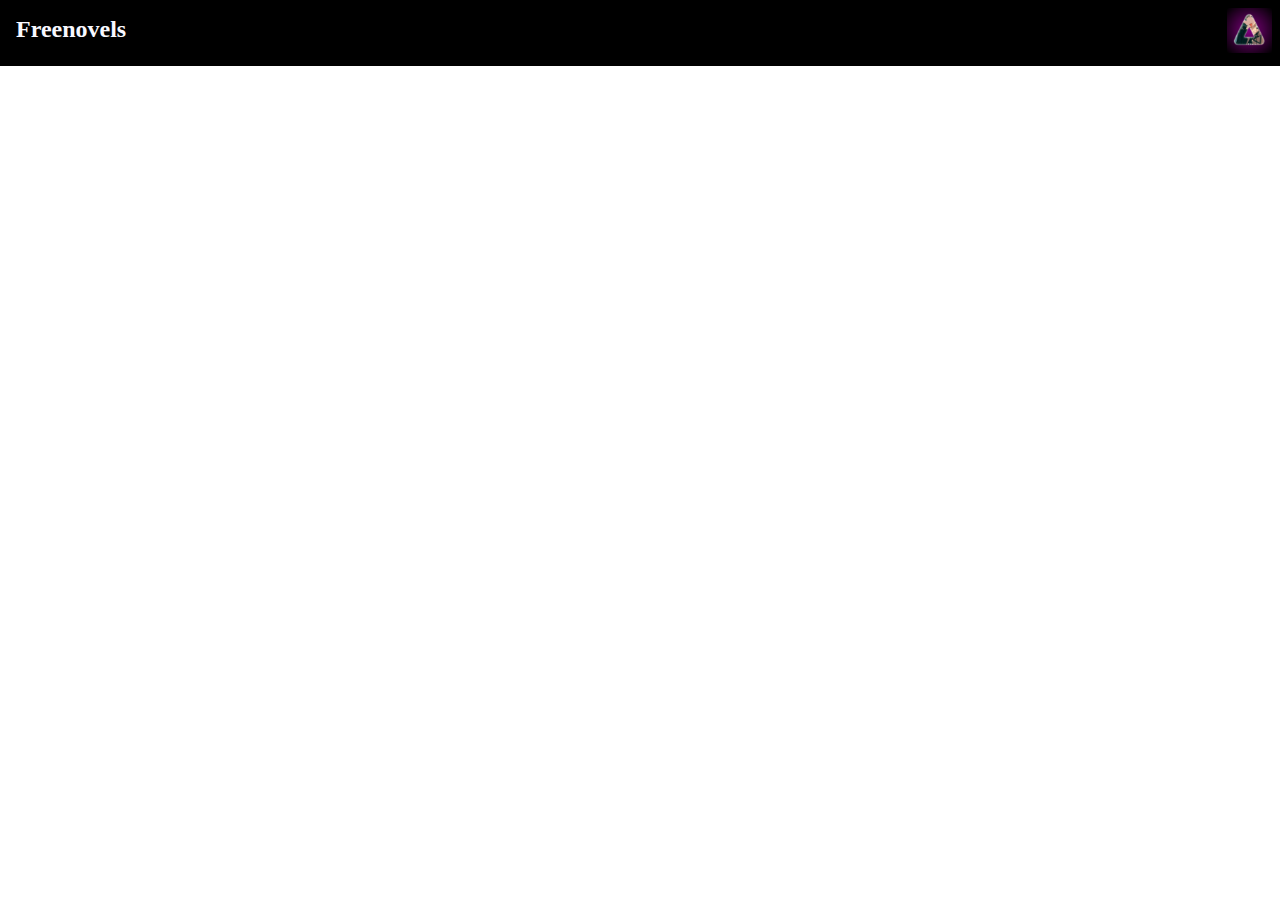
==== index.html @ de3eebaf "Try1" ====
<!DOCTYPE html>
<html lang="en">
<head>
  <meta charset="UTF-8">
  <meta http-equiv="X-UA-Compatible" content="IE=Edge">
  <meta name="viewport" content="width=device-width, initial-scale=1">

  <title>Freenovels - Free Downloads Novels</title>
  
  <!-- HTML -->
  

  <!-- Custom Styles -->
  <link rel="stylesheet" href="style.css">
</head>

<body>
  
  <!-- Main Container -->
  <div class="main-container">
    
    <!-- Navigation Bar -->
    <nav class="navigation-bar">
      <div class="nav1">
        <h2>Freenovels</h2>
      </div>
      <div class="nav2">
        <img src="logo.png" alt="Logo" />
      </div>
    </nav>
    
  </div>
  
  <!-- Project -->
  <script src="main.js"></script>
</body>
</html>
---- style.css ----
*{box-sizing: border-box}
body {
  margin: 0;
  padding: 0;
  font-size: 13pt
}
/*Navigation Bar Styling*/
nav.navigation-bar{
  max-width: 100%;
  height: auto;
  padding: 8px;
  display: flex;
  justify-content: space-between;
  background-color: #000
}
div.nav1 h2{
  font-size: 18pt;
  padding: 8px;
  margin: 0;
  color: ghostwhite
}
div.nav2 img{
  width: 45px;
  height: 45px
}
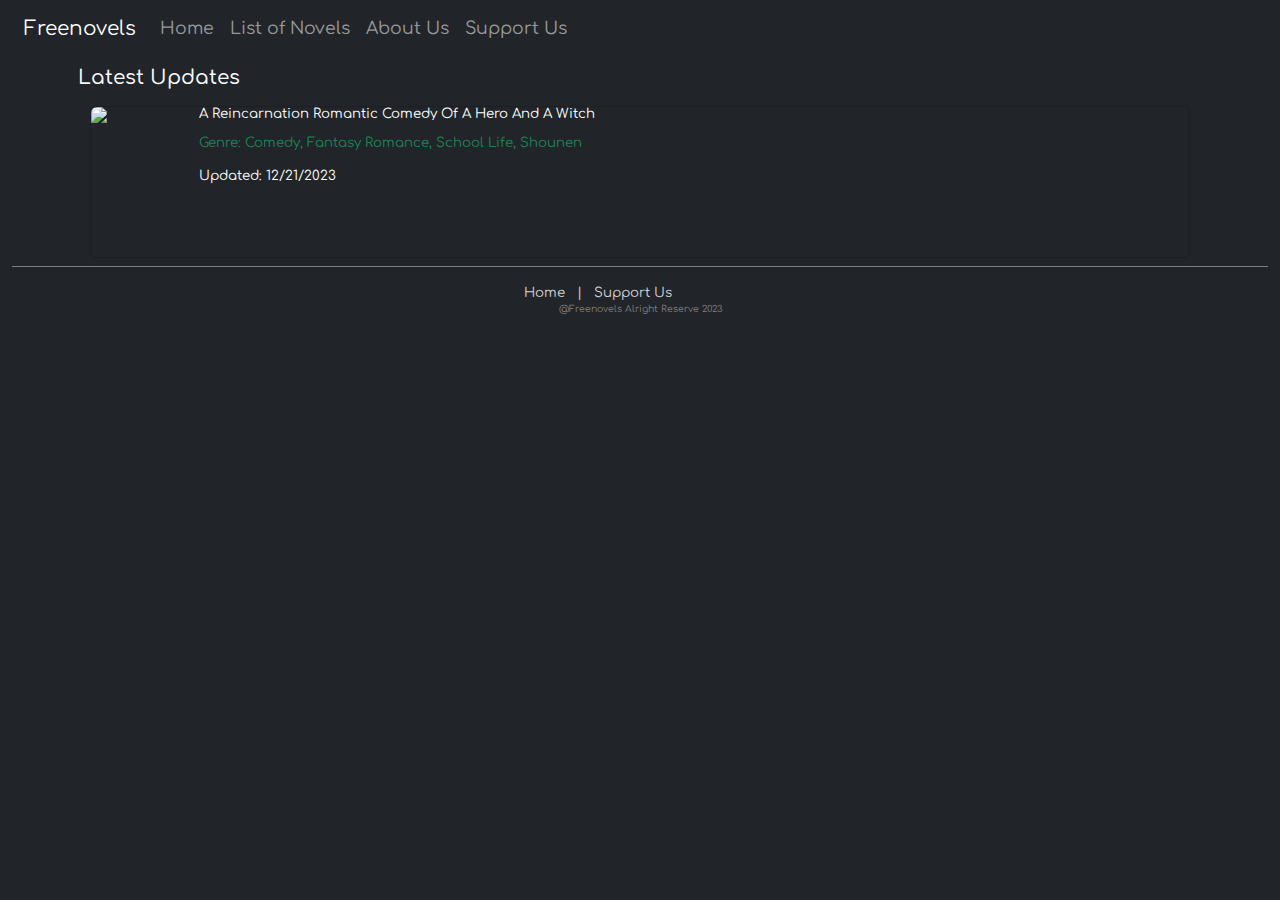
==== commit 8bc6975c: "Add files via upload" ====
--- a/index.html
+++ b/index.html
@@ -4,34 +4,95 @@
   <meta charset="UTF-8">
   <meta http-equiv="X-UA-Compatible" content="IE=Edge">
   <meta name="viewport" content="width=device-width, initial-scale=1">
-
-  <title>Freenovels - Free Downloads Novels</title>
-  
+  <meta name="description" content="Let you download newest translated novels in epub format for free"/>
+  <title>Freenovels - Home for Epub Novels</title>
+  <meta property="og:locale" content="en_US" />
+  <meta property="og:type" content="website" />
+  <meta property="og:title" content="Freenovels - Home for Epub Novels" />
+  <meta property="og:description" content="Let you download newest translated novels in epub format for free" />
+  <meta property="og:url" content="https://freenovels.me/" />
+  <meta property="og:site_name" content="Freenovels" />
+  <meta name="twitter:card" content="summary_large_image" />
+  <meta property="og:image" content="https://freenovels.me/backgroundbg.png/"/>
+  <meta property="fb:app_id" content="" />
+  <meta property="og:title" content="Freenovels - Home for Epub Novels"/>
+  <meta name="twitter:site" content="@Freenovels" />
+  <meta name="twitter:title" content="Freenovels - Home for Epub Novels" />
+  <meta name="twitter:description" content="Let you download newest translated novels in epub format for free" />
+  <meta name="twitter:image" content="https://freenovels.me/backgroundbg.png/" />
+  <meta name="theme-color" content="#000000"/>
   <!-- HTML -->
   
+  <link rel="shortcut icon" type="image/x-icon" href="https://freenovels.me/favicon.png" size="512x512">
 
   <!-- Custom Styles -->
+  <link rel="stylesheet" href="bootstrap/bootstrap.css">
   <link rel="stylesheet" href="style.css">
 </head>
 
-<body>
+<body class="bg-dark container-fluid p-0">
   
   <!-- Main Container -->
-  <div class="main-container">
+  <div class="main-container container-fluid">
     
     <!-- Navigation Bar -->
-    <nav class="navigation-bar">
-      <div class="nav1">
-        <h2>Freenovels</h2>
-      </div>
-      <div class="nav2">
-        <img src="logo.png" alt="Logo" />
-      </div>
+    <nav class="navbar navbar-expand-sm bg-dark navbar-dark">
+      <div class="container-fluid">
+         <a class="navbar-brand" href="#">Freenovels</a>
+         <button class="navbar-toggler" type="button" data-bs-toggle="collapse" data-bs-target="#collapsibleNavbar">
+           <span class="navbar-toggler-icon"></span>
+          </button>
+          <div class="collapse navbar-collapse" id="collapsibleNavbar">
+             <ul class="navbar-nav">
+                <li class="nav-item">
+                  <a class="nav-link" href="#">Home</a>
+                </li>
+                <li class="nav-item">
+                  <a class="nav-link" href="/list-novels.html">List of Novels</a>
+                </li>
+                <li class="nav-item">
+                  <a class="nav-link" href="/about-us.html">About Us</a>
+                </li>
+                <li class="nav-item">
+                  <a class="nav-link" href="https://ko-fi.com/aetherflames">Support Us</a>
+                </li>
+           </ul>
+        </div>
+       </div>
     </nav>
     
+    <!-- Latest -->
+    <div class="container p-2">
+      <h5 class="text-light m-0 p-0">Latest Updates</h5>
+      <div class="container-fluid  pt-3">
+        
+        <ul id="latest" class="list-group p-0">
+          <li class="list-group-item bg-dark p-0">
+           <a href="/series/A-Reincarnation-Romantic-Comedy-Of-A-Hero-And-A-Witch.html" class="d-inline-flex">
+             <img class="rounded" src="https://cdn.novelupdates.com/images/2021/10/A-Reincarnation-Romantic-Comedy-Of-A-Hero-And-A-Witch.jpg" alt="https://cdn.novelupdates.com/images/2021/10/A-Reincarnation-Romantic-Comedy-Of-A-Hero-And-A-Witch.jpg">
+             <div class="content container-fluid">
+               <p id="title">A Reincarnation Romantic Comedy Of A Hero And A Witch</p>
+               <p id="genre" class="text-success">Genre: Comedy, Fantasy Romance, School Life, Shounen</p>
+               <p id="dateupdate">Updated: 12/21/2023</p>
+             </div>
+           </a>
+          </li>
+        </ul>
+        
+      </div>
+     <!-- Footer -->
+     
+    </div>
+    <footer class="container-fluid bg-dark p-3">
+      <div class="container p-0 m-0 d-flex">
+        <span><a href="https://freenovels.me/">Home</a> | <a href="https://ko-fi.com/aetherflames">Support Us</a></span>
+      </div>
+      <p>@Freenovels Alright Reserve 2023</p>
+    </footer>
   </div>
   
   <!-- Project -->
+  <script src="bootstrap/bootstrap.js"></script>
   <script src="main.js"></script>
 </body>
 </html>--- a/style.css
+++ b/style.css
@@ -1,25 +1,59 @@
-*{box-sizing: border-box}
+@import url('https://fonts.googleapis.com/css2?family=Comfortaa&display=swap');
+*{box-sizing: border-box;font-family: 'Comfortaa', cursive;}
 body {
   margin: 0;
   padding: 0;
-  font-size: 13pt
+  font-size: 13pt;
+  max-width: 100%;
+  height: 100%
 }
-/*Navigation Bar Styling*/
-nav.navigation-bar{
-  max-width: 100%;
-  height: auto;
-  padding: 8px;
-  display: flex;
-  justify-content: space-between;
-  background-color: #000
+/*Latest*/
+ul#latest li a{
+  color: inherit;
+  text-decoration: none
 }
-div.nav1 h2{
-  font-size: 18pt;
-  padding: 8px;
-  margin: 0;
-  color: ghostwhite
+ul#latest li a img{
+  width: 100px;
+  height: 150px
 }
-div.nav2 img{
-  width: 45px;
-  height: 45px
+ul#latest li a div{
+  padding: 0 8px 0 8px;
+}
+ul#latest li a div p{
+  color: white;
+  font-size: 10pt
+}
+ul#latest li a div p#title{
+  display: -webkit-box;
+  -webkit-line-clamp: 2;
+  -webkit-box-orient: vertical;
+  overflow: hidden;
+  text-overflow: ellipsis;
+  line-height: 1.0
+}
+ul#latest li a div p#genre{
+  display: -webkit-box;
+  -webkit-line-clamp: 3;
+  -webkit-box-orient: vertical;
+  overflow: hidden;
+  text-overflow: ellipsis;
+  line-height: 1.0
+}
+footer div{
+  color: lightgrey;
+  font-size: 10pt;
+  justify-content: center
+}
+footer{
+  border-top: 1px solid grey;
+  text-align: center;
+}
+footer p{
+  color: grey;
+  font-size: 7pt
+}
+footer div span > a{
+  text-decoration: none;
+  color: inherit;
+  margin: 8px
 }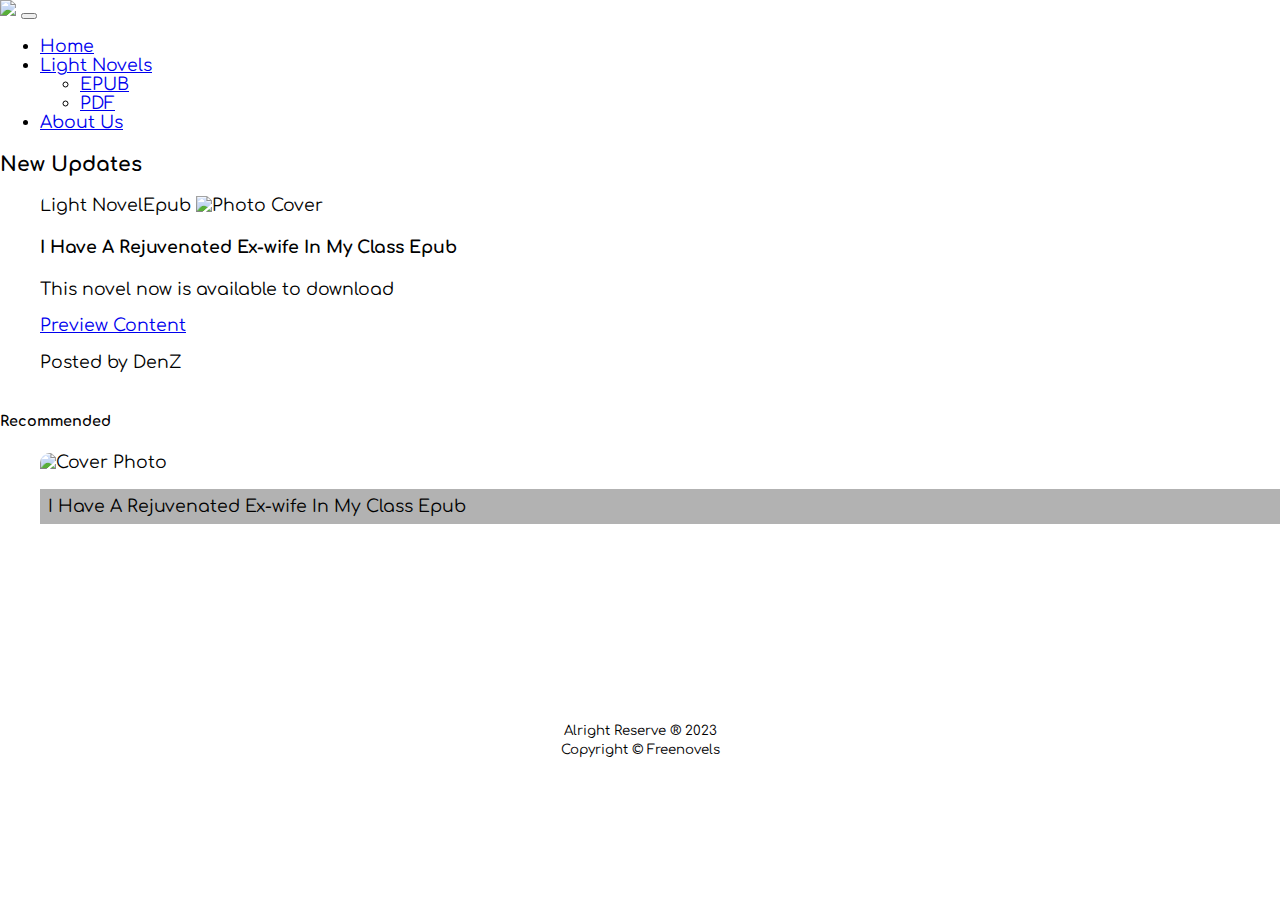
==== commit 2a4f750d: "Add files via upload" ====
--- a/index.html
+++ b/index.html
@@ -1,98 +1,101 @@
-<!DOCTYPE html>
-<html lang="en">
-<head>
-  <meta charset="UTF-8">
-  <meta http-equiv="X-UA-Compatible" content="IE=Edge">
-  <meta name="viewport" content="width=device-width, initial-scale=1">
-  <meta name="description" content="Let you download newest translated novels in epub format for free"/>
-  <title>Freenovels - Home for Epub Novels</title>
-  <meta property="og:locale" content="en_US" />
-  <meta property="og:type" content="website" />
-  <meta property="og:title" content="Freenovels - Home for Epub Novels" />
-  <meta property="og:description" content="Let you download newest translated novels in epub format for free" />
-  <meta property="og:url" content="https://freenovels.me/" />
-  <meta property="og:site_name" content="Freenovels" />
-  <meta name="twitter:card" content="summary_large_image" />
-  <meta property="og:image" content="https://freenovels.me/backgroundbg.png/"/>
-  <meta property="fb:app_id" content="" />
-  <meta property="og:title" content="Freenovels - Home for Epub Novels"/>
-  <meta name="twitter:site" content="@Freenovels" />
-  <meta name="twitter:title" content="Freenovels - Home for Epub Novels" />
-  <meta name="twitter:description" content="Let you download newest translated novels in epub format for free" />
-  <meta name="twitter:image" content="https://freenovels.me/backgroundbg.png/" />
-  <meta name="theme-color" content="#000000"/>
-  <!-- HTML -->
-  
-  <link rel="shortcut icon" type="image/x-icon" href="https://freenovels.me/favicon.png" size="512x512">
-
-  <!-- Custom Styles -->
-  <link rel="stylesheet" href="bootstrap/bootstrap.css">
-  <link rel="stylesheet" href="style.css">
-</head>
-
-<body class="bg-dark container-fluid p-0">
-  
-  <!-- Main Container -->
-  <div class="main-container container-fluid">
-    
-    <!-- Navigation Bar -->
-    <nav class="navbar navbar-expand-sm bg-dark navbar-dark">
-      <div class="container-fluid">
-         <a class="navbar-brand" href="#">Freenovels</a>
-         <button class="navbar-toggler" type="button" data-bs-toggle="collapse" data-bs-target="#collapsibleNavbar">
-           <span class="navbar-toggler-icon"></span>
-          </button>
-          <div class="collapse navbar-collapse" id="collapsibleNavbar">
-             <ul class="navbar-nav">
-                <li class="nav-item">
-                  <a class="nav-link" href="#">Home</a>
-                </li>
-                <li class="nav-item">
-                  <a class="nav-link" href="/list-novels.html">List of Novels</a>
-                </li>
-                <li class="nav-item">
-                  <a class="nav-link" href="/about-us.html">About Us</a>
-                </li>
-                <li class="nav-item">
-                  <a class="nav-link" href="https://ko-fi.com/aetherflames">Support Us</a>
-                </li>
-           </ul>
-        </div>
-       </div>
-    </nav>
-    
-    <!-- Latest -->
-    <div class="container p-2">
-      <h5 class="text-light m-0 p-0">Latest Updates</h5>
-      <div class="container-fluid  pt-3">
-        
-        <ul id="latest" class="list-group p-0">
-          <li class="list-group-item bg-dark p-0">
-           <a href="/series/A-Reincarnation-Romantic-Comedy-Of-A-Hero-And-A-Witch.html" class="d-inline-flex">
-             <img class="rounded" src="https://cdn.novelupdates.com/images/2021/10/A-Reincarnation-Romantic-Comedy-Of-A-Hero-And-A-Witch.jpg" alt="https://cdn.novelupdates.com/images/2021/10/A-Reincarnation-Romantic-Comedy-Of-A-Hero-And-A-Witch.jpg">
-             <div class="content container-fluid">
-               <p id="title">A Reincarnation Romantic Comedy Of A Hero And A Witch</p>
-               <p id="genre" class="text-success">Genre: Comedy, Fantasy Romance, School Life, Shounen</p>
-               <p id="dateupdate">Updated: 12/21/2023</p>
-             </div>
-           </a>
-          </li>
-        </ul>
-        
-      </div>
-     <!-- Footer -->
-     
-    </div>
-    <footer class="container-fluid bg-dark p-3">
-      <div class="container p-0 m-0 d-flex">
-        <span><a href="https://freenovels.me/">Home</a> | <a href="https://ko-fi.com/aetherflames">Support Us</a></span>
-      </div>
-      <p>@Freenovels Alright Reserve 2023</p>
-    </footer>
-  </div>
-  
-  <!-- Project -->
-  <script src="bootstrap/bootstrap.js"></script>
-  <script src="main.js"></script>
-</body>
+<!DOCTYPE html>
+<html lang="en">
+<head>
+  <meta charset="UTF-8">
+  <meta http-equiv="X-UA-Compatible" content="IE=Edge">
+  <meta name="viewport" content="width=device-width, initial-scale=1">
+  <meta name="description" content="Download newest translated novels for free">
+  <meta name="image" content="">
+  <meta property="og:title" content="Freenovels">
+  <meta property="og:description" content="Downloas newest translated novels for free">
+  <meta property="og:image" content="">
+  <meta property="og:type" content="website">
+  <meta property="og:url" content="">
+  <link href="https://cdn.jsdelivr.net/npm/bootstrap@5.3.0-alpha1/dist/css/bootstrap.min.css" rel="stylesheet" integrity="sha384-GLhlTQ8iRABdZLl6O3oVMWSktQOp6b7In1Zl3/Jr59b6EGGoI1aFkw7cmDA6j6gD" crossorigin="anonymous"/>
+  <title>Freenovels</title>
+  
+  <!-- HTML -->
+  
+
+  <!-- Custom Styles -->
+  <link rel="stylesheet" href="style.css">
+</head>
+
+<body>
+  
+  
+  <!-- Main Page Layout -->
+  <div class="main-page">
+      
+      <nav class="navbar navbar-expand-sm bg-light navbar-light">
+            <div class="container-fluid">
+                <a class="navbar-brand" href="#"><img src="favicon/fav1.png" width="150"/></a>
+                <button class="navbar-toggler" type="button" data-bs-toggle="collapse" data-bs-target="#collapsibleNavbar">
+                     <span class="navbar-toggler-icon"></span>
+                </button>
+              <div class="collapse navbar-collapse" id="collapsibleNavbar">
+                <ul class="navbar-nav">
+                    <li class="nav-item">
+                        <a class="nav-link" href="/">Home</a>
+                    </li>
+                    <li class="nav-item dropdown">
+                        <a class="nav-link dropdown-toggle" href="#" role="button" data-bs-toggle="dropdown">Light Novels</a>
+                        <ul class="dropdown-menu">
+   						 <li><a class="dropdown-item" href="#">EPUB</a></li>
+  						  <li><a class="dropdown-item" href="#">PDF</a></li>
+					   </ul>
+                    </li>
+                    <li class="nav-item">
+                        <a class="nav-link" href="#">About Us</a>
+                    </li>
+                 </ul>
+             </div>
+         </div>
+      </nav>
+      
+      <!-- Post Display -->
+      <div class="post-displat-container container-fluid" id="post-displat">
+      	<h3 class="newupdate text-primary mt-3"><strong>New Updates</strong></h3>
+          <ul class="list-group" id="post">
+          	<li class="list-group-item card">
+          	        <span id="badge" class="badge bg-primary p-2 m-1">Light Novel</span><span id="badge" class="badge bg-warning p-2 m-1">Epub</span>
+          			<img class="card-img-top" src="https://cdn.novelupdates.com/images/2022/04/I-Have-A-Rejuvenated-Exwife-In-My-Class.jpg" alt="Photo Cover"/>
+          			<div class="card-body">
+          				<h4 id="title" class="text-dark card-title"><strong>I Have A Rejuvenated Ex-wife In My Class Epub</strong></h4>
+                          <p class="card-text">This novel now is available to download</p>
+          				<a href="#" class="text-primary card-link"><span>Preview Content</span></a>
+            		  </div>
+                      <div class="card-footer">
+							<p class="card-text">Posted by DenZ</p>
+					  </div>
+              </li>
+          </ul>
+      </div>
+ 
+ 
+     <div class="container-fluid">
+     	<h5 class="text-primary mt-5"><strong>Recommended</strong></h5>
+         <ul id="recommended" class="list-group">
+         	<li class="list-group-item">
+         		<a href="#" style="text-decoration:none;color:inherit;">
+         					<img src="https://pbs.twimg.com/media/FSGGlJSaUAAPUJY.jpg" alt="Cover Photo" width="100%" height="200"/>
+                         	<p class="title text-light">I Have A Rejuvenated Ex-wife In My Class Epub</p>
+         		</a>
+             </li>
+         </ul>
+     </div>
+      
+  </div>
+  
+  <!-- Footer -->
+  <footer class="container-fluid mt-3" style="text-align:center;">
+  	<div><span style="font-size: 10pt" class="text-dark">Alright Reserve ® 2023</span></div>
+      <div><span style="font-size: 10pt" class="text-dark">Copyright © Freenovels</span></div>
+  </footer>
+  
+  
+  <!-- Project -->
+  <script src="https://cdn.jsdelivr.net/npm/bootstrap@5.3.0-alpha1/dist/js/bootstrap.bundle.min.js" integrity="sha384-w76AqPfDkMBDXo30jS1Sgez6pr3x5MlQ1ZAGC+nuZB+EYdgRZgiwxhTBTkF7CXvN" crossorigin="anonymous"></script>
+  <script src="main.js"></script>
+</body>
 </html>--- a/style.css
+++ b/style.css
@@ -1,59 +1,72 @@
 @import url('https://fonts.googleapis.com/css2?family=Comfortaa&display=swap');
-*{box-sizing: border-box;font-family: 'Comfortaa', cursive;}
+:root{
+	--font-comfortaa: 'Comfortaa', cursive;
+	--dark: #292828;
+	--font-size: 13pt;
+	--light: #f2f2f2;
+	--white: #ffffff;
+}
+*{
+	box-sizing: border-box;
+	font-family: var(--font-comfortaa);
+}
 body {
-  margin: 0;
-  padding: 0;
-  font-size: 13pt;
-  max-width: 100%;
-  height: 100%
+   font-size: var(--font-size);
+   max-width: 100%;
+   height: auto;
+   background-color: var(--white);
+   background-repeat: no-repeat;
+   margin: 0;
+   padding: 0;
 }
-/*Latest*/
-ul#latest li a{
-  color: inherit;
-  text-decoration: none
+#post{
+	display: grid;
+	grid-gap: 10px;
 }
-ul#latest li a img{
-  width: 100px;
-  height: 150px
+#post > li{
+	width: 100%;
+	height: auto;
+	overflow: hidden;
+	padding: 0;
+	border-radius: 10px;
+	background-color: var(--white);
 }
-ul#latest li a div{
-  padding: 0 8px 0 8px;
+#post > li img{
+	width: 100%;
+	height: 100%;
 }
-ul#latest li a div p{
-  color: white;
-  font-size: 10pt
+/*#post > li a img:hover{
+	position: relative;
+	transition: scale(0.5);
+}*/
+@media screen and (min-width: 560px){
+	#post{
+		display: grid;
+		grid-column-gap: 10px;
+		grid-row-gap: 10px;
+		grid-template-columns: repeat(auto-fit, minmax(300px, 1fr));
+	}
 }
-ul#latest li a div p#title{
-  display: -webkit-box;
-  -webkit-line-clamp: 2;
-  -webkit-box-orient: vertical;
-  overflow: hidden;
-  text-overflow: ellipsis;
-  line-height: 1.0
+#recommended{
+	display: grid;
+	grid-gap: 10px;
 }
-ul#latest li a div p#genre{
-  display: -webkit-box;
-  -webkit-line-clamp: 3;
-  -webkit-box-orient: vertical;
-  overflow: hidden;
-  text-overflow: ellipsis;
-  line-height: 1.0
+#recommended > li{
+	width: 100%;
+	height: 250px;
+	position: relative;
+	border-radius: 10px;
+	overflow: hidden;
 }
-footer div{
-  color: lightgrey;
-  font-size: 10pt;
-  justify-content: center
+#recommended > li a img{
+	width: 100%;
+	height: 100%;
 }
-footer{
-  border-top: 1px solid grey;
-  text-align: center;
-}
-footer p{
-  color: grey;
-  font-size: 7pt
-}
-footer div span > a{
-  text-decoration: none;
-  color: inherit;
-  margin: 8px
+#recommended > li a p.title{
+	width: 100%;
+	padding: 8px;
+	background: rgba(0,0,0,0.3);
+	position: absolute;
+	left: 0;
+	bottom: -15;
 }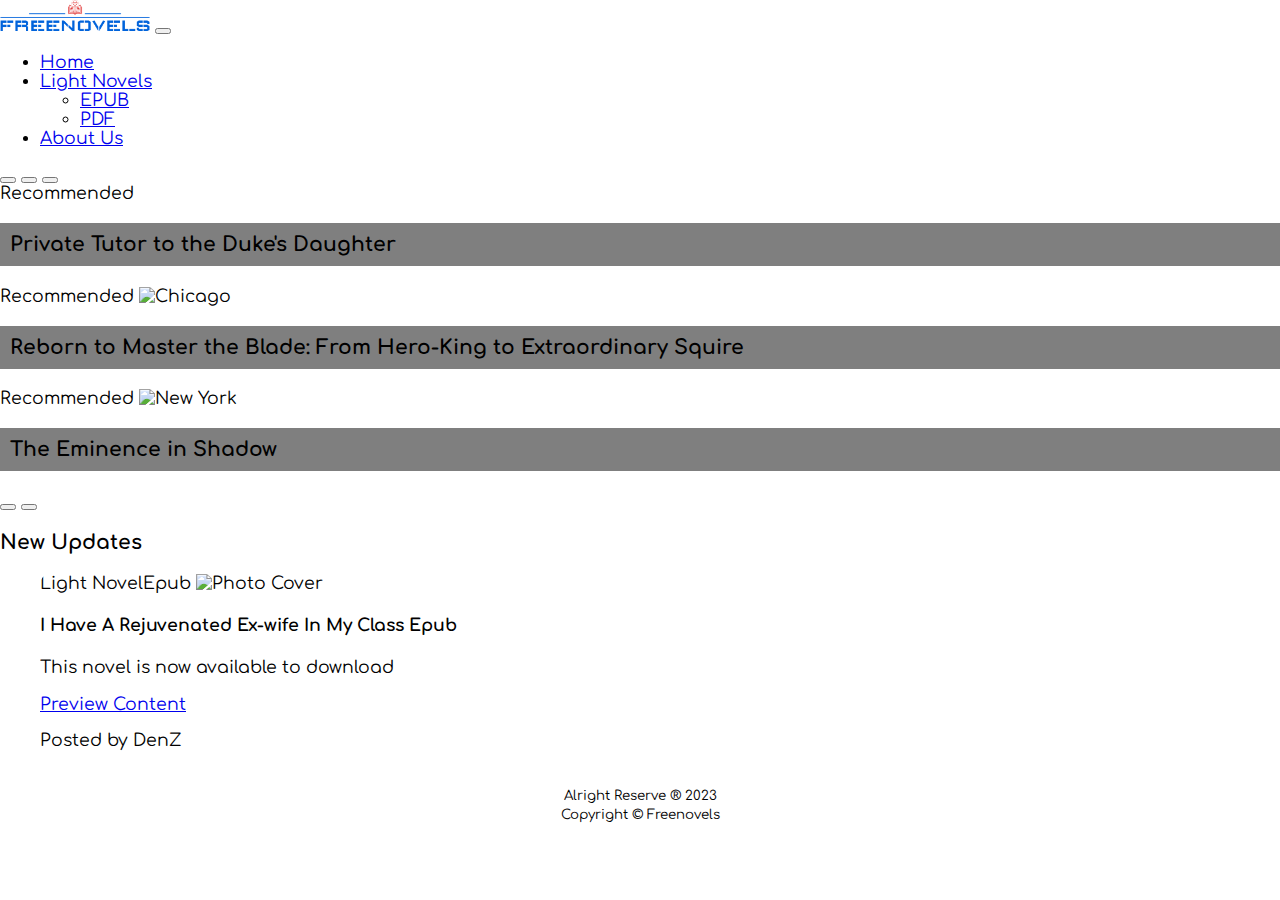
==== commit ee96cc51: "Add files via upload" ====
--- a/index.html
+++ b/index.html
@@ -5,13 +5,14 @@
   <meta http-equiv="X-UA-Compatible" content="IE=Edge">
   <meta name="viewport" content="width=device-width, initial-scale=1">
   <meta name="description" content="Download newest translated novels for free">
-  <meta name="image" content="">
+  <meta name="image" content="favicon/cover.png">
   <meta property="og:title" content="Freenovels">
-  <meta property="og:description" content="Downloas newest translated novels for free">
-  <meta property="og:image" content="">
+  <meta property="og:description" content="Download newest translated novels for free">
+  <meta property="og:image" content="favicon/cover.png"/>
   <meta property="og:type" content="website">
-  <meta property="og:url" content="">
+  <meta property="og:url" content="https://freenovels.me/">
   <link href="https://cdn.jsdelivr.net/npm/bootstrap@5.3.0-alpha1/dist/css/bootstrap.min.css" rel="stylesheet" integrity="sha384-GLhlTQ8iRABdZLl6O3oVMWSktQOp6b7In1Zl3/Jr59b6EGGoI1aFkw7cmDA6j6gD" crossorigin="anonymous"/>
+  <link rel="shortcut icon" href="favicon/logo.png" type="image/x-icon" />
   <title>Freenovels</title>
   
   <!-- HTML -->
@@ -41,17 +42,61 @@
                     <li class="nav-item dropdown">
                         <a class="nav-link dropdown-toggle" href="#" role="button" data-bs-toggle="dropdown">Light Novels</a>
                         <ul class="dropdown-menu">
-   						 <li><a class="dropdown-item" href="#">EPUB</a></li>
-  						  <li><a class="dropdown-item" href="#">PDF</a></li>
+   						 <li><a class="dropdown-item" href="/list_of_epub.html">EPUB</a></li>
+  						  <li><a class="dropdown-item" href="/list_of_pdf.html">PDF</a></li>
 					   </ul>
                     </li>
                     <li class="nav-item">
-                        <a class="nav-link" href="#">About Us</a>
+                        <a class="nav-link" href="/about_us.html">About Us</a>
                     </li>
                  </ul>
              </div>
          </div>
       </nav>
+      
+      <div class="container-fluid">
+      	<!-- Carousel -->
+	  <div id="demo" class="carousel slide" data-bs-ride="carousel">
+         <!-- Indicators/dots -->
+ 	    <div class="carousel-indicators">
+    		<button type="button" data-bs-target="#demo" data-bs-slide-to="0" class="active"></button>
+    		<button type="button" data-bs-target="#demo" data-bs-slide-to="1"></button>
+   		 <button type="button" data-bs-target="#demo" data-bs-slide-to="2"></button>
+  	   </div>
+         <!-- The slideshow/carousel -->
+  	   <div class="carousel-inner">
+    		<div class="carousel-item active">
+    	      <span class="badge bg-danger m-1 p-2">Recommended</span>
+      		<img src="https://encrypted-tbn0.gstatic.com/images?q=tbn:ANd9GcTFsyqj9sM8fAra5xdAgaIxbJtPPcO2Mxfcig&usqp=CAU" alt="" class="d-block w-100">
+               <div class="carousel-caption">
+   			 	<h3 class="text-light"><a href="#">Private Tutor to the Duke's Daughter</a></h3>
+  		 	</div>
+    		</div>
+    		<div class="carousel-item">
+    	      <span class="badge bg-danger m-1 p-2">Recommended</span>
+      		<img src="https://encrypted-tbn0.gstatic.com/images?q=tbn:ANd9GcS81uoKvPthJrlzQSxR1LVUSi812HK3fCr2Sg&usqp=CAU" alt="Chicago" class="d-block w-100">
+              <div class="carousel-caption">
+   			 	<h3 class="text-light"><a href="#">Reborn to Master the Blade: From Hero-King to Extraordinary Squire</a></h3>
+  		 	</div>
+    		</div>
+    		<div class="carousel-item">
+    	      <span class="badge bg-danger m-1 p-2">Recommended</span>
+      		<img src="https://encrypted-tbn0.gstatic.com/images?q=tbn:ANd9GcTVe2WJwbKaiK41DjpIOc0VasWvzkXOJLOh6w&usqp=CAU" alt="New York" class="d-block w-100">
+              <div class="carousel-caption">
+   			 	<h3 class="text-light"><a href="#">The Eminence in Shadow</a></h3>
+  		 	</div>
+    		</div>
+  	</div>
+      <!-- Left and right controls/icons -->
+ 	 <button class="carousel-control-prev" type="button" data-bs-target="#demo" data-bs-slide="prev">
+   		 <span class="carousel-control-prev-icon"></span>
+  	</button>
+  	<button class="carousel-control-next" type="button" data-bs-target="#demo" data-bs-slide="next">
+    		<span class="carousel-control-next-icon"></span>
+ 	 </button>
+
+      </div>
+      </div>
       
       <!-- Post Display -->
       <div class="post-displat-container container-fluid" id="post-displat">
@@ -62,8 +107,8 @@
           			<img class="card-img-top" src="https://cdn.novelupdates.com/images/2022/04/I-Have-A-Rejuvenated-Exwife-In-My-Class.jpg" alt="Photo Cover"/>
           			<div class="card-body">
           				<h4 id="title" class="text-dark card-title"><strong>I Have A Rejuvenated Ex-wife In My Class Epub</strong></h4>
-                          <p class="card-text">This novel now is available to download</p>
-          				<a href="#" class="text-primary card-link"><span>Preview Content</span></a>
+                          <p class="card-text">This novel is now available to download</p>
+          				<a href="/series/I Have A Rejuvenated Ex-wife In My Class Epub.html" class="text-primary card-link"><span>Preview Content</span></a>
             		  </div>
                       <div class="card-footer">
 							<p class="card-text">Posted by DenZ</p>
@@ -71,20 +116,7 @@
               </li>
           </ul>
       </div>
- 
- 
-     <div class="container-fluid">
-     	<h5 class="text-primary mt-5"><strong>Recommended</strong></h5>
-         <ul id="recommended" class="list-group">
-         	<li class="list-group-item">
-         		<a href="#" style="text-decoration:none;color:inherit;">
-         					<img src="https://pbs.twimg.com/media/FSGGlJSaUAAPUJY.jpg" alt="Cover Photo" width="100%" height="200"/>
-                         	<p class="title text-light">I Have A Rejuvenated Ex-wife In My Class Epub</p>
-         		</a>
-             </li>
-         </ul>
-     </div>
-      
+
   </div>
   
   <!-- Footer -->
--- a/style.css
+++ b/style.css
@@ -33,7 +33,7 @@
 }
 #post > li img{
 	width: 100%;
-	height: 100%;
+	height: auto;
 }
 /*#post > li a img:hover{
 	position: relative;
@@ -47,26 +47,14 @@
 		grid-template-columns: repeat(auto-fit, minmax(300px, 1fr));
 	}
 }
-#recommended{
-	display: grid;
-	grid-gap: 10px;
+.carousel-item img{
+	height: 250px;
 }
-#recommended > li{
-	width: 100%;
-	height: 250px;
-	position: relative;
-	border-radius: 10px;
-	overflow: hidden;
+.carousel-item .carousel-caption h3{
+	background: rgba(0,0,0,0.5);
+	padding: 10px;
 }
-#recommended > li a img{
-	width: 100%;
-	height: 100%;
-}
-#recommended > li a p.title{
-	width: 100%;
-	padding: 8px;
-	background: rgba(0,0,0,0.3);
-	position: absolute;
-	left: 0;
-	bottom: -15;
+.carousel-item .carousel-caption h3 a{
+	text-decoration: none;
+	color: inherit;
 }